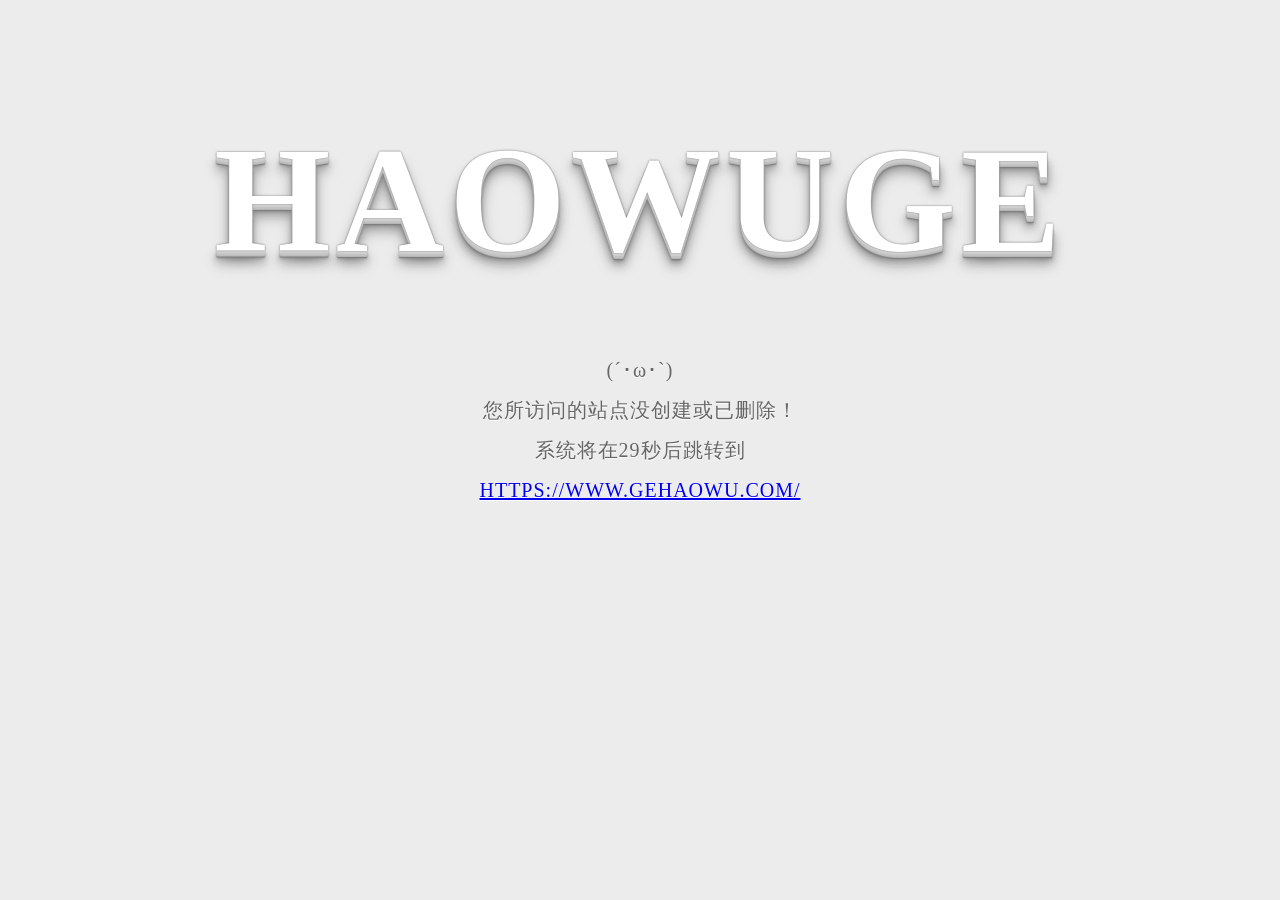
==== index.html @ 0aa8bf67 "init" ====
<!DOCTYPE HTML>
<html lang="zh-Hans">
<head>
<meta http-equiv="refresh" content="30; url=https://www.gehaowu.com/">
<meta name="viewport" content="initial-scale=1,user-scalable=no,maximum-scale=1,width=device-width">
<meta http-equiv="content-type" content="text/html; charset=utf-8">
<title>站点没创建或已删除！</title>
<style type="text/css">
body {
	background-color: #ececec;
	color: #3c3c3c;
	font-size: 14px;
	font-family: Open Sans,sans-serif
}
.page p:first-child {
	color: #fff;
	text-align: center;
	letter-spacing: 5px;
	font-weight: 700;
	font-size: 150px;
	font-family: cursive;
	line-height: 75pt
}
.page p:first-child span {
	text-shadow: 0 0 2px #686868,0 1px 1px #ddd,0 2px 1px #d6d6d6,0 3px 1px #ccc,0 4px 1px #c5c5c5,0 5px 1px #c1c1c1,0 6px 1px #bbb,0 7px 1px #777,0 8px 3px hsla(0,0%,39%,.4),0 9px 5px hsla(0,0%,39%,.1),0 10px 7px hsla(0,0%,39%,.15),0 11px 9px hsla(0,0%,39%,.2),0 9pt 11px hsla(0,0%,39%,.25),0 13px 15px hsla(0,0%,39%,.3);
	cursor: pointer
}
.page p:first-child span,.page p:first-child span:hover {
	-webkit-transition: all .1s linear;
	transition: all .1s linear
}
.page p:first-child span:hover {
	text-shadow: 0 0 2px #686868,0 1px 1px #fff,0 2px 1px #fff,0 3px 1px #fff,0 4px 1px #fff,0 5px 1px #fff,0 6px 1px #fff,0 7px 1px #777,0 8px 3px #fff,0 9px 5px #fff,0 10px 7px #fff,0 11px 9px #fff,0 9pt 11px #fff,0 13px 15px #fff
}
.page p:not(:first-child) {
	margin-top: -50px;
	color: #666;
	text-align: center;
	text-shadow: 0 1px 0 #fff;
	letter-spacing: 1px;
	font-size: 20px;
	font-family: cursive;
	line-height: 2em
}
</style>
<script type="text/javascript">
function countDown(secs, surl) {
	var jumpTo = document.getElementById('jumpTo');
	jumpTo.innerHTML = secs;
	if (--secs > 0) {
		setTimeout("countDown(" + secs + ",'" + surl + "')", 1000);
	} else {
		location.href = surl;
	}
}
</script>
</head>
<body>
<div class="page">
	<p><span>H</span><span>A</span><span>O</span><span>W</span><span>U</span><span>G</span><span>E</span></p>
	<p>(´･ω･`)<br>您所访问的站点没创建或已删除！<br>系统将在<span id="jumpTo">5</span>秒后跳转到<br><a href="https://www.gehaowu.com/">HTTPS://WWW.GEHAOWU.COM/</a></p>
</div>
<script type="text/javascript">countDown(30,'https://www.gehaowu.com/');</script>
</body>
</html>
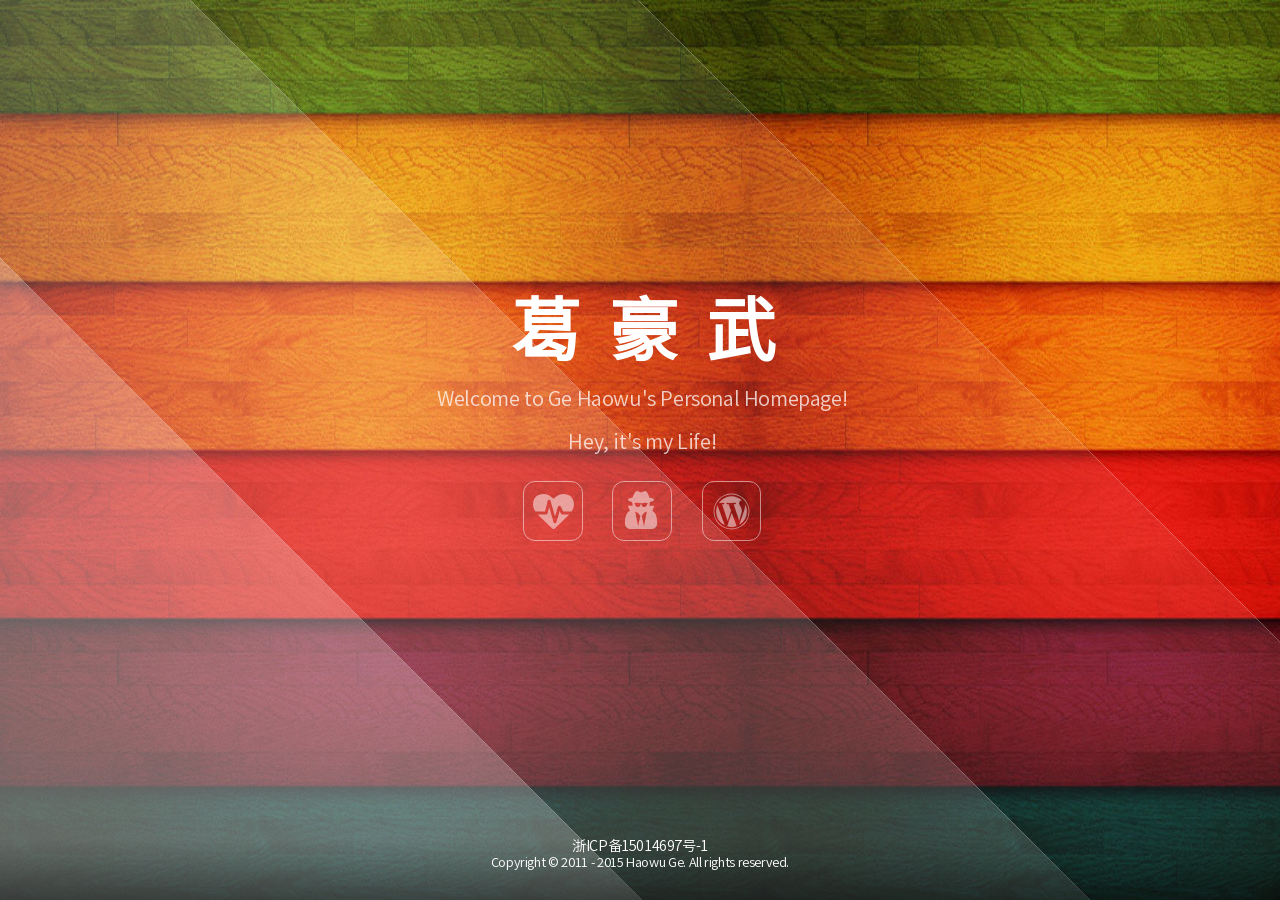
==== commit ca890842: "import" ====
--- a/index.html
+++ b/index.html
@@ -1,65 +1,80 @@
 <!DOCTYPE HTML>
 <html lang="zh-Hans">
-<head>
-<meta http-equiv="refresh" content="30; url=https://www.gehaowu.com/">
-<meta name="viewport" content="initial-scale=1,user-scalable=no,maximum-scale=1,width=device-width">
-<meta http-equiv="content-type" content="text/html; charset=utf-8">
-<title>站点没创建或已删除！</title>
-<style type="text/css">
-body {
-	background-color: #ececec;
-	color: #3c3c3c;
-	font-size: 14px;
-	font-family: Open Sans,sans-serif
-}
-.page p:first-child {
-	color: #fff;
-	text-align: center;
-	letter-spacing: 5px;
-	font-weight: 700;
-	font-size: 150px;
-	font-family: cursive;
-	line-height: 75pt
-}
-.page p:first-child span {
-	text-shadow: 0 0 2px #686868,0 1px 1px #ddd,0 2px 1px #d6d6d6,0 3px 1px #ccc,0 4px 1px #c5c5c5,0 5px 1px #c1c1c1,0 6px 1px #bbb,0 7px 1px #777,0 8px 3px hsla(0,0%,39%,.4),0 9px 5px hsla(0,0%,39%,.1),0 10px 7px hsla(0,0%,39%,.15),0 11px 9px hsla(0,0%,39%,.2),0 9pt 11px hsla(0,0%,39%,.25),0 13px 15px hsla(0,0%,39%,.3);
-	cursor: pointer
-}
-.page p:first-child span,.page p:first-child span:hover {
-	-webkit-transition: all .1s linear;
-	transition: all .1s linear
-}
-.page p:first-child span:hover {
-	text-shadow: 0 0 2px #686868,0 1px 1px #fff,0 2px 1px #fff,0 3px 1px #fff,0 4px 1px #fff,0 5px 1px #fff,0 6px 1px #fff,0 7px 1px #777,0 8px 3px #fff,0 9px 5px #fff,0 10px 7px #fff,0 11px 9px #fff,0 9pt 11px #fff,0 13px 15px #fff
-}
-.page p:not(:first-child) {
-	margin-top: -50px;
-	color: #666;
-	text-align: center;
-	text-shadow: 0 1px 0 #fff;
-	letter-spacing: 1px;
-	font-size: 20px;
-	font-family: cursive;
-	line-height: 2em
-}
-</style>
-<script type="text/javascript">
-function countDown(secs, surl) {
-	var jumpTo = document.getElementById('jumpTo');
-	jumpTo.innerHTML = secs;
-	if (--secs > 0) {
-		setTimeout("countDown(" + secs + ",'" + surl + "')", 1000);
-	} else {
-		location.href = surl;
-	}
-}
-</script>
-</head>
-<body>
-<div class="page">
-	<p><span>H</span><span>A</span><span>O</span><span>W</span><span>U</span><span>G</span><span>E</span></p>
-	<p>(´･ω･`)<br>您所访问的站点没创建或已删除！<br>系统将在<span id="jumpTo">5</span>秒后跳转到<br><a href="https://www.gehaowu.com/">HTTPS://WWW.GEHAOWU.COM/</a></p>
-</div>
-<script type="text/javascript">countDown(30,'https://www.gehaowu.com/');</script>
-</body>
+<!--
+	***       *    *     *    *     *    *    ******* *     * *     *     *****  *******
+	 *       * *   **   **    *     *   * *   *     * *  *  * *     *    *     * *
+	 *      *   *  * * * *    *     *  *   *  *     * *  *  * *     *    *       *
+	 *     *     * *  *  *    ******* *     * *     * *  *  * *     *    *  **** *****
+	 *     ******* *     *    *     * ******* *     * *  *  * *     *    *     * *       ***
+	 *     *     * *     *    *     * *     * *     * *  *  * *     *    *     * *       ***
+	***    *     * *     *    *     * *     * *******  ** **   *****      *****  ******* ***
+-->
+<!--
+	This is my personal home page
+	For more copyright information, see: https://www.gehaowu.com/Copyright/
+-->
+	<head>
+		<meta charset="utf-8" />
+		<meta http-equiv="X-UA-Compatible" content="IE=edge,chrome=1" />
+		<meta http-equiv="Content-Type" content="text/html; charset=utf-8" />
+		<meta http-equiv="Cache-Control" content="no-siteapp" />
+		<title>Welcome to Ge Haowu&apos;s Personal Homepage!</title>
+		<meta name="author" content="Haowu Ge" />
+		<meta name="description" content="Welcome to Ge Haowu&apos;s Personal Homepage!" />
+		<meta name="keywords" content="芭比小柒,财务,葛豪武,个人主页,会计,小柒,Accounting,Finance,FreeBSD,Ge Haowu,Haowu Ge,HTML5,Homepage,XiaoQI,XiaoQI Ge" />
+		<meta name="viewport" content="minimal-ui,width=device-width,initial-scale=1.0,minimum-scale=1.0,maximum-scale=1.0" />
+		<meta name="renderer" content="webkit|ie-comp|ie-stand" />
+		<!--[if lte IE 8]><script src="js/ie/html5shiv.min.js"></script><![endif]-->
+		<link type="text/css" href="css/style.css" rel="stylesheet" />
+		<!--[if lte IE 8]><link rel="stylesheet" href="css/ie/ie8.css" /><![endif]-->
+		<!--[if lte IE 9]><link rel="stylesheet" href="css/ie/ie9.css" /><![endif]-->
+		<link type="image/x-icon" href="favicon.ico" rel="shortcut icon" />
+	</head>
+	<body class="loading" onload="_onload()">
+		<div class="preload">
+			<img src="images/bg.jpg">
+			<img src="images/overlay-pattern.png">
+			<img src="images/overlay.svg">
+			<img src="images/camera.svg">
+			<img src="images/user.svg">
+			<img src="images/wordpress.svg">
+		</div>
+		<div id="wrapper">
+			<div id="bg"></div>
+			<div id="overlay"></div>
+			<div id="main">
+					<header id="header">
+						<h1>葛&nbsp;&nbsp;豪&nbsp;&nbsp;武</h1>
+					<p>Welcome to Ge Haowu&apos;s Personal Homepage!</p>
+					<p>Hey, it&apos;s my Life!</p>
+						<nav>
+							<ul>
+								<li><a href="heartbeat/" class="icons heartbeat"><span>Heartbeat</span></a></li>
+								<li><a href="aboutme/" class="icons user"><span>About Me</span></a></li>
+								<li><a href="labs/" class="icons wordpress"><span>My Labs</span></a></li>
+							</ul>
+						</nav>
+					</header>
+					<footer id="footer">
+					<p><span class="beian"><a href="http://www.miibeian.gov.cn" target="_blank" rel="nofollow">浙ICP备15014697号-1</a></span></p>
+					<p><span class="copyright">Copyright &copy; 2011 - 2015 Haowu Ge. All rights reserved.</span></p>
+					</footer>
+			</div>
+		</div>
+		<!--[if lte IE 8]><script src="js/ie/respond.min.js"></script><![endif]-->
+		<script type="text/javascript">
+			window.ontouchmove = function() { return false; }
+			window.onorientationchange = function() { document.body.scrollTop = 0; }
+			function _onload() {
+				document.body.className = '';
+				var _hmt = _hmt || [];
+				var hm = document.createElement("script");
+				hm.type = "text/javascript";
+				hm.src = "//hm.baidu.com/hm.js?2f0f4b0d867163a00886350ad2c21f8c";
+				var s = document.getElementsByTagName("script")[0];
+				s.parentNode.insertBefore(hm, s);
+
+			}
+		</script>
+	</body>
 </html>
--- a/css/style.css
+++ b/css/style.css
@@ -0,0 +1,578 @@
+@font-face {font-family: 'SourceHanSans';
+    src: url('../fonts/SourceHanSans.eot'); /* IE9*/
+    src: url('../fonts/SourceHanSans.eot?#iefix') format('embedded-opentype'), /* IE6-IE8 */
+    url('../fonts/SourceHanSans.woff') format('woff'), /* chrome、firefox */
+    url('../fonts/SourceHanSans.ttf') format('truetype'), /* chrome、firefox、opera、Safari, Android, iOS 4.2+*/
+    url('../fonts/SourceHanSans.svg#SourceHanSans') format('svg'); /* iOS 4.1- */
+}
+/* Reset */
+html, body, div, span, applet, object, iframe, h1, h2, h3, h4, h5, h6, p, blockquote, pre, a, abbr, acronym, address, big, cite, code, del, dfn, em, img, ins, kbd, q, s, samp, small, strike, strong, sub, sup, tt, var, b, u, i, center, dl, dt, dd, ol, ul, li, fieldset, form, label, legend, table, caption, tbody, tfoot, thead, tr, th, td, article, aside, canvas, details, embed, figure, figcaption, footer, header, hgroup, menu, nav, output, ruby, section, summary, time, mark, audio, video {
+	margin: 0;
+	padding: 0;
+	border: 0;
+	font-size: 100%;
+	font: inherit;
+	vertical-align: baseline;
+}
+article, aside, details, figcaption, figure, footer, header, hgroup, menu, nav, section {
+	display: block;
+}
+body {
+	line-height: 1;
+}
+ol, ul {
+	list-style: none;
+}
+blockquote, q {
+	quotes: none;
+}
+blockquote:before, blockquote:after, q:before, q:after {
+	content: '';
+	content: none;
+}
+table {
+	border-collapse: collapse;
+	border-spacing: 0;
+}
+body {
+	-webkit-text-size-adjust: none;
+}
+/* Box Model */
+*, *:before, *:after {
+	/*-moz-box-sizing: border-box;*/
+	-webkit-box-sizing: border-box;
+	box-sizing: border-box;
+}
+/* Basic */
+body, input, select, textarea {
+	color: #fff;
+	font-family: "SourceHanSans";
+	font-size: 15pt;
+	font-weight: 400 !important;
+	letter-spacing: -0.025em;
+	line-height: 1.75em;
+}
+body {
+	overflow: hidden;
+}
+body.loading * {
+	-webkit-animation: none !important;
+	animation: none !important;
+}
+.preload {
+	display: none;
+}
+a {
+	-webkit-transition: border-color 0.2s ease-in-out;
+	transition: border-color 0.2s ease-in-out;
+	color: inherit;
+	outline: 0;
+	text-decoration: none;
+}
+a:hover {
+	border-color: transparent;
+}
+/* Icon */
+.icons {
+	-webkit-transition: all .5s ease-out;
+	transition: all .5s ease-out;
+	width: 70%;
+	height: 70%;
+	border: 1px solid #fff !important;
+	opacity: .5;
+	border-radius: 20%;
+}
+.icons:hover {
+	opacity: 1;
+	-webkit-transform: rotateZ(360deg);
+	transform: rotateZ(360deg);
+}
+.camera {
+	background: url(../images/camera.svg) center no-repeat;
+	background-size: 70%;
+}
+.comments {
+	background: url(../images/comments.svg) center no-repeat;
+	background-size: 70%;
+}
+.eyedropper {
+	background: url(../images/eyedropper.svg) center no-repeat;
+	background-size: 70%;
+}
+.heartbeat {
+	background: url(../images/heartbeat.svg) center no-repeat;
+	background-size: 70%;
+}
+.user {
+	background: url(../images/user.svg) center no-repeat;
+	background-size: 70%;
+}
+.wordpress {
+	background: url(../images/wordpress.svg) center no-repeat;
+	background-size: 70%;
+}
+/* Wrapper */
+@-webkit-keyframes wrapper {
+	0% {
+		opacity: 0;
+	}
+	100% {
+		opacity: 1;
+	}
+}
+@keyframes wrapper {
+	0% {
+		opacity: 0;
+	}
+	100% {
+		opacity: 1;
+	}
+}
+#wrapper {
+	-webkit-animation: wrapper 3s forwards;
+	animation: wrapper 3s forwards;
+	height: 100%;
+	left: 0;
+	opacity: 0;
+	position: fixed;
+	top: 0;
+	width: 100%;
+}
+/* BG */
+#bg {
+	-webkit-animation: bg 300s linear infinite;
+	animation: bg 300s linear infinite;
+	-webkit-backface-visibility: hidden;
+	backface-visibility: hidden;
+	-webkit-transform: translate3d(0,0,0);
+	transform: translate3d(0,0,0);
+	/* Set your background with this */
+	background: #348cb2 url("../images/bg.jpg") bottom left;
+	background-repeat: repeat-x;
+	height: 100%;
+	left: 0;
+	opacity: 1;
+	position: fixed;
+	top: 0;
+}
+@-webkit-keyframes bg {
+	0% {
+		-webkit-transform: translate3d(0,0,0);
+		transform: translate3d(0,0,0);
+	}
+	100% {
+		-webkit-transform: translate3d(-2250px,0,0);
+		transform: translate3d(-2250px,0,0);
+	}
+}
+@keyframes bg {
+	0% {
+		-webkit-transform: translate3d(0,0,0);
+		transform: translate3d(0,0,0);
+	}
+	100% {
+		-webkit-transform: translate3d(-2250px,0,0);
+		transform: translate3d(-2250px,0,0);
+	}
+}
+#bg {
+	background-size: 2250px 100%;
+	width: 6750px;
+}
+/* Overlay */
+@-webkit-keyframes overlay {
+	0% {
+		opacity: 0;
+	}
+
+	100% {
+		opacity: 1;
+	}
+}
+@keyframes overlay {
+	0% {
+		opacity: 0;
+	}
+	100% {
+		opacity: 1;
+	}
+}
+#overlay {
+	-webkit-animation: overlay 1.5s 1.5s forwards;
+	animation: overlay 1.5s 1.5s forwards;
+	background-attachment: fixed, fixed;
+	background-image: url("../images/overlay-pattern.png"), url("../images/overlay.svg");
+	background-position: top left, center center;
+	background-repeat: repeat, no-repeat;
+	background-size: auto, cover;
+	height: 100%;
+	left: 0;
+	opacity: 0;
+	position: fixed;
+	top: 0;
+	width: 100%;
+}
+/* Main */
+#main {
+	height: 100%;
+	left: 0;
+	position: fixed;
+	text-align: center;
+	top: 0;
+	width: 100%;
+}
+#main:before {
+	content: '';
+	display: inline-block;
+	height: 100%;
+	margin-right: 0;
+	vertical-align: middle;
+	width: 1px;
+}
+/* Header */
+@-webkit-keyframes header {
+	0% {
+		-webkit-transform: translate3d(0,1em,0);
+		transform: translate3d(0,1em,0);
+		opacity: 0;
+	}
+	100% {
+		-webkit-transform: translate3d(0,0,0);
+		transform: translate3d(0,0,0);
+		opacity: 1;
+	}
+}
+@keyframes header {
+	0% {
+		-webkit-transform: translate3d(0,1em,0);
+		transform: translate3d(0,1em,0);
+		opacity: 0;
+	}
+	100% {
+		-webkit-transform: translate3d(0,0,0);
+		transform: translate3d(0,0,0);
+		opacity: 1;
+	}
+}
+@-webkit-keyframes nav-icons {
+	0% {
+		-webkit-transform: translate3d(0,1em,0);
+		transform: translate3d(0,1em,0);
+		opacity: 0;
+	}
+	100% {
+		-webkit-transform: translate3d(0,0,0);
+		transform: translate3d(0,0,0);
+		opacity: 1;
+	}
+}
+@keyframes nav-icons {
+	0% {
+		-webkit-transform: translate3d(0,1em,0);
+		transform: translate3d(0,1em,0);
+		opacity: 0;
+	}
+	100% {
+		-webkit-transform: translate3d(0,0,0);
+		transform: translate3d(0,0,0);
+		opacity: 1;
+	}
+}
+#header {
+	-webkit-animation: header 1s 2.25s forwards;
+	animation: header 1s 2.25s forwards;
+	-webkit-backface-visibility: hidden;
+	backface-visibility: hidden;
+	-webkit-transform: translate3d(0,0,0);
+	transform: translate3d(0,0,0);
+	cursor: default;
+	display: inline-block;
+	opacity: 0;
+	position: relative;
+	text-align: center;
+	top: -1em;
+	vertical-align: middle;
+	width: 90%;
+}
+#header h1 {
+	font-size: 4.35em;
+	font-weight: 600;
+	letter-spacing: -0.035em;
+	line-height: 1em;
+}
+#header p {
+	font-size: 1.25em;
+	margin: 0.75em 0 0.25em 0;
+	opacity: 0.75;
+}
+#header nav {
+	margin: 1.5em 0 0 0;
+}
+#header nav li {
+	-webkit-animation: nav-icons 0.5s ease-in-out forwards;
+	animation: nav-icons 0.5s ease-in-out forwards;
+	-webkit-backface-visibility: hidden;
+	backface-visibility: hidden;
+	-webkit-transform: translate3d(0,0,0);
+	transform: translate3d(0,0,0);
+	display: inline-block;
+	height: 5.35em;
+	line-height: 5.885em;
+	opacity: 0;
+	position: relative;
+	top: 0;
+	width: 5.35em;
+}
+#header nav li:nth-child(1) {
+	-webkit-animation-delay: 2.5s;
+	animation-delay: 2.5s;
+}
+#header nav li:nth-child(2) {
+	-webkit-animation-delay: 2.75s;
+	animation-delay: 2.75s;
+}
+#header nav li:nth-child(3) {
+	-webkit-animation-delay: 3s;
+	animation-delay: 3s;
+}
+#header nav li:nth-child(4) {
+	-webkit-animation-delay: 3.25s;
+	animation-delay: 3.25s;
+}
+#header nav li:nth-child(5) {
+	-webkit-animation-delay: 3.5s;
+	animation-delay: 3.5s;
+}
+#header nav li:nth-child(6) {
+	-webkit-animation-delay: 3.75s;
+	animation-delay: 3.75s;
+}
+#header nav li:nth-child(7) {
+	-webkit-animation-delay: 4s;
+	animation-delay: 4s;
+}
+#header nav li:nth-child(8) {
+	-webkit-animation-delay: 4.25s;
+	animation-delay: 4.25s;
+}
+#header nav li:nth-child(9) {
+	-webkit-animation-delay: 4.5s;
+	animation-delay: 4.5s;
+}
+#header nav li:nth-child(10) {
+	-webkit-animation-delay: 4.75s;
+	animation-delay: 4.75s;
+}
+#header nav a {
+	-webkit-tap-highlight-color: transparent;
+	-webkit-touch-callout: none;
+	border: 0;
+	display: inline-block;
+}
+#header nav a:before {
+	-webkit-transition: all 0.2s ease-in-out;
+	transition: all 0.2s ease-in-out;
+	border-radius: 100%;
+	border: solid 1px #fff;
+	display: block;
+	font-size: 1.75em;
+	height: 2.5em;
+	line-height: 2.5em;
+	position: relative;
+	text-align: center;
+	top: 0;
+	width: 2.5em;
+}
+#header nav a:hover {
+	font-size: 1.1em;
+}
+#header nav a:hover:before {
+	background-color: rgba(255, 255, 255, 0.175);
+	color: #fff;
+}
+#header nav a:active {
+	font-size: 0.95em;
+	/*background: none;*/
+}
+#header nav a:active:before {
+	background-color: rgba(255, 255, 255, 0.35);
+	color: #fff;
+}
+#header nav a span {
+	width: 100px;
+	height: auto;
+	line-height: 20px;
+	left: 50%;
+	margin-left: -51px;
+	text-align: center;
+	position: absolute;
+	opacity: 0;
+	-webkit-transition: all 0.3s ease-in-out;
+	transition: all 0.9s ease-in-out;
+}
+#header nav a:hover span{
+	opacity: 0.9;
+	bottom: -2em;
+}
+/* Footer */
+#footer {
+	background-image: linear-gradient(transparent, rgba(0,0,0,0.5) 75%);
+	bottom: -2.2em;
+	cursor: default;
+	height: 6em;
+	left: 0;
+	line-height: 1em;
+	position: absolute;
+	text-align: center;
+	width: 100%;
+}
+.beian a {
+	font-size: 0.9em;
+	text-decoration: none;
+}
+.copyright {
+	font-size: 0.8em;
+}
+/* Wide */
+@media screen and (max-width: 1680px) {
+/* Basic */
+	body, input, select, textarea {
+		font-size: 13pt;
+	}
+/* BG */
+@-webkit-keyframes bg {
+	0% {
+		-webkit-transform: translate3d(0,0,0);
+		transform: translate3d(0,0,0);
+	}
+	100% {
+		-webkit-transform: translate3d(-1500px,0,0);
+		transform: translate3d(-1500px,0,0);
+	}
+}
+@keyframes bg {
+	0% {
+		-webkit-transform: translate3d(0,0,0);
+		transform: translate3d(0,0,0);
+	}
+	100% {
+		-webkit-transform: translate3d(-1500px,0,0);
+		transform: translate3d(-1500px,0,0);
+	}
+}
+#bg {
+	background-size: 1500px 100%;
+	width: 4500px;
+} }
+/* Normal */
+@media screen and (max-width: 1280px) {
+/* Basic */
+	body, input, select, textarea {
+		font-size: 12pt;
+	}
+/* BG */
+@-webkit-keyframes bg {
+	0% {
+		-webkit-transform: translate3d(0,0,0);
+		transform: translate3d(0,0,0);
+	}
+	100% {
+		-webkit-transform: translate3d(-750px,0,0);
+		transform: translate3d(-750px,0,0);
+	}
+}
+@keyframes bg {
+	0% {
+		-webkit-transform: translate3d(0,0,0);
+		transform: translate3d(0,0,0);
+	}
+	100% {
+		-webkit-transform: translate3d(-750px,0,0);
+		transform: translate3d(-750px,0,0);
+	}
+}
+#bg {
+	background-size: 750px 100%;
+	width: 2250px;
+} }
+/* Mobile */
+@media screen and (max-width: 736px) {
+/* Basic */
+	body {
+		min-width: 320px;
+	}
+	body, input, select, textarea {
+		font-size: 11pt;
+	}
+/* BG */
+@-webkit-keyframes bg {
+	0% {
+		-webkit-transform: translate3d(0,0,0);
+		transform: translate3d(0,0,0);
+	}
+	100% {
+		-webkit-transform: translate3d(-300px,0,0);
+		transform: translate3d(-300px,0,0);
+	}
+}
+@keyframes bg {
+	0% {
+		-webkit-transform: translate3d(0,0,0);
+		transform: translate3d(0,0,0);
+	}
+	100% {
+		-webkit-transform: translate3d(-300px,0,0);
+		transform: translate3d(-300px,0,0);
+	}
+}
+#bg {
+	background-size: 300px 100%;
+	width: 900px;
+}
+/* Header */
+#header h1 {
+	font-size: 3.5em;
+}
+#header p {
+	font-size: 1em;
+}
+#header nav {
+	font-size: 1em;
+}
+#header nav a:hover {
+	font-size: 1em;
+}
+#header nav a:active {
+	font-size: 1em;
+} }
+/* Mobile (Portrait) */
+@media screen and (max-width: 480px) {
+/* BG */
+@-webkit-keyframes bg {
+	0% {
+		-webkit-transform: translate3d(0,0,0);
+		transform: translate3d(0,0,0);
+	}
+	100% {
+		-webkit-transform: translate3d(-412.5px,0,0);
+		transform: translate3d(-412.5px,0,0);
+	}
+}
+@keyframes bg {
+	0% {
+		-webkit-transform: translate3d(0,0,0);
+		transform: translate3d(0,0,0);
+	}
+	100% {
+		-webkit-transform: translate3d(-412.5px,0,0);
+		transform: translate3d(-412.5px,0,0);
+	}
+}
+#bg {
+	background-size: 412.5px 100%;
+	width: 1237.5px;
+}
+/* Header */
+#header nav {
+	padding: 0 1em;
+} }
--- a/css/ie/ie8.css
+++ b/css/ie/ie8.css
@@ -0,0 +1 @@
+#header nav a {position: relative;border: solid 1px #fff;border-radius: 100%;-ms-behavior: url("../../js/ie/PIE.htc");}#header nav a:before {border: 0;}#footer {background-image: url("../../images/ie/footer.png");background-position: bottom left;background-repeat: repeat-x;}
--- a/css/ie/ie9.css
+++ b/css/ie/ie9.css
@@ -0,0 +1 @@
+#wrapper {opacity: 1;}#overlay {opacity: 1;}#header {opacity: 1;}#header nav li {opacity: 1;}#footer {background-image: url("../../images/ie/footer.svg");}
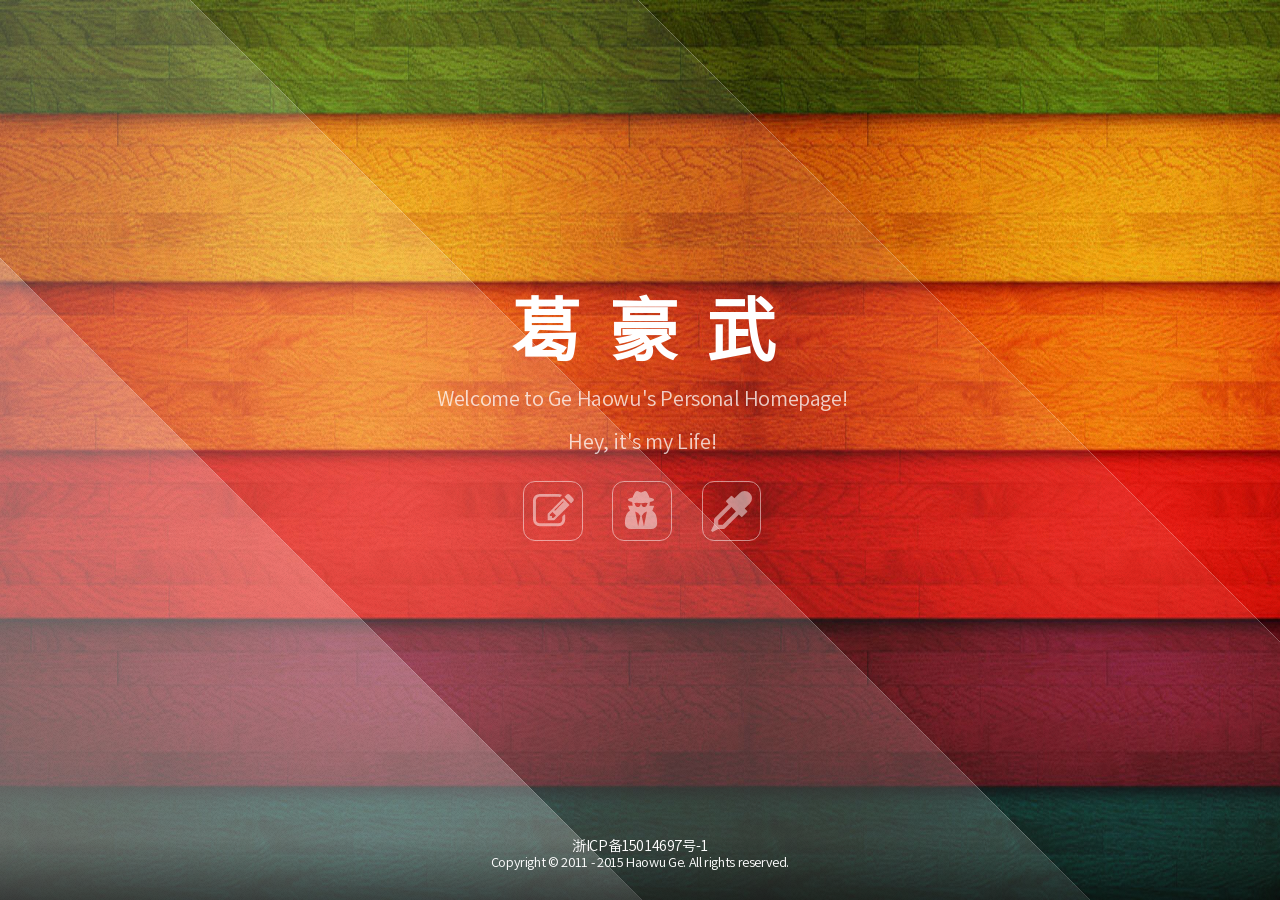
==== commit 58d106f3: "update" ====
--- a/index.html
+++ b/index.html
@@ -49,9 +49,9 @@
 					<p>Hey, it&apos;s my Life!</p>
 						<nav>
 							<ul>
-								<li><a href="heartbeat/" class="icons heartbeat"><span>Heartbeat</span></a></li>
+								<li><a href="diary/" class="icons edit"><span>I Diary</span></a></li>
 								<li><a href="aboutme/" class="icons user"><span>About Me</span></a></li>
-								<li><a href="labs/" class="icons wordpress"><span>My Labs</span></a></li>
+								<li><a href="labs/" class="icons eyedropper"><span>My Labs</span></a></li>
 							</ul>
 						</nav>
 					</header>
@@ -77,4 +77,4 @@
 			}
 		</script>
 	</body>
-</html>+</html>
--- a/css/style.css
+++ b/css/style.css
@@ -93,6 +93,10 @@
 }
 .comments {
 	background: url(../images/comments.svg) center no-repeat;
+	background-size: 70%;
+}
+.edit {
+	background: url(../images/edit.svg) center no-repeat;
 	background-size: 70%;
 }
 .eyedropper {
